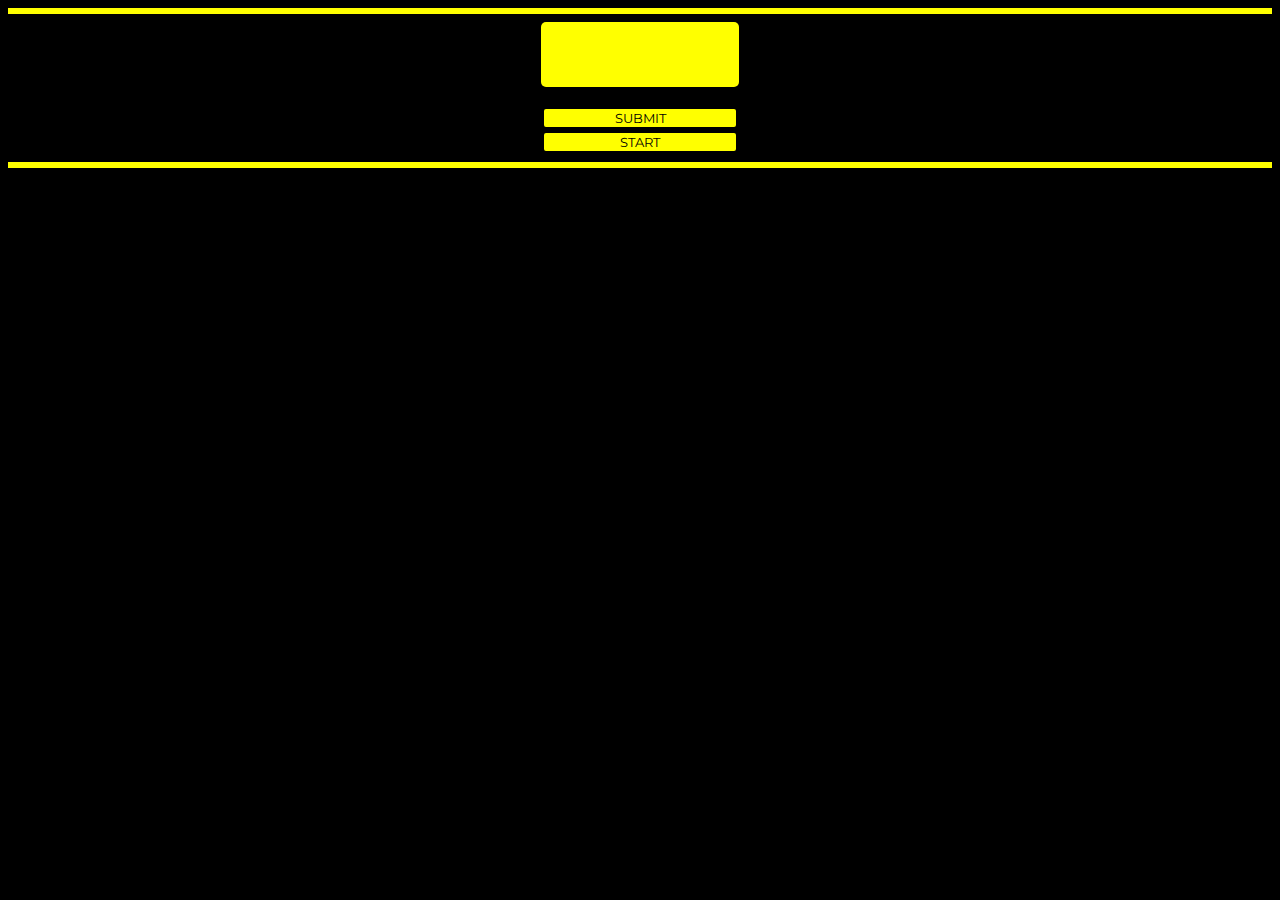
==== index.html @ 01b1dbdf "Add files via upload" ====
<!DOCTYPE html>
<html lang="en">
<head>
    <meta charset="UTF-8">
    <meta name="viewport" content="width=device-width, initial-scale=1.0">
    <title>Document</title>
    <link href="style.css" rel="stylesheet">
    <script src="backend.js"></script>
    <script src="settings.js"></script>
    <link rel="preconnect" href="https://fonts.googleapis.com">
    <link rel="preconnect" href="https://fonts.gstatic.com" crossorigin>
    <link href="https://fonts.googleapis.com/css2?family=Montserrat:ital,wght@0,100..900;1,100..900&display=swap" rel="stylesheet">

</head>
<body>

    <hr>

    <form id="numberInput" class="main">

        <input type="number" id="textSpace" min="10000" max="99999" onkeypress="return event.keyCode != 13;"></input><br>
        <button type="button" onclick="logicMain()">SUBMIT</button>
        <button type="button" onclick="start()">START</button>

    </form>

    <hr>

    <ul id="guesses">
    </ul>
    
</body>
</html>
---- style.css ----
@import url('https://fonts.googleapis.com/css2?family=Montserrat:ital,wght@0,100..900;1,100..900&display=swap');
*{
    font-family: "Montserrat";
    color: white;
}
body{
    background-color: black;
}
ul{
    display: grid;
    align-items: center;
    justify-content: center;
}
.main{
    display: grid;
    align-items: center ;
    justify-content: center;
}
input::-webkit-outer-spin-button,
input::-webkit-inner-spin-button{
    -webkit-appearance: none;
    margin: 0;
}
input{
    height: 7vh;
    width: 21.5vh;
    border-radius: 5px;
    border: none;
    background-color: yellow;
    color: black;
    text-align: center;
}
input:focus, input:hover{
    background-color: white;
    transition: 500ms;
}
button{
    border:solid;
    border-radius: 5px;
    color: black;
    background-color: yellow;
}
button:hover{
    background-color: white;
    color: black;
    transition: 500ms;
}
hr{
    color: yellow;
    border: solid;
}
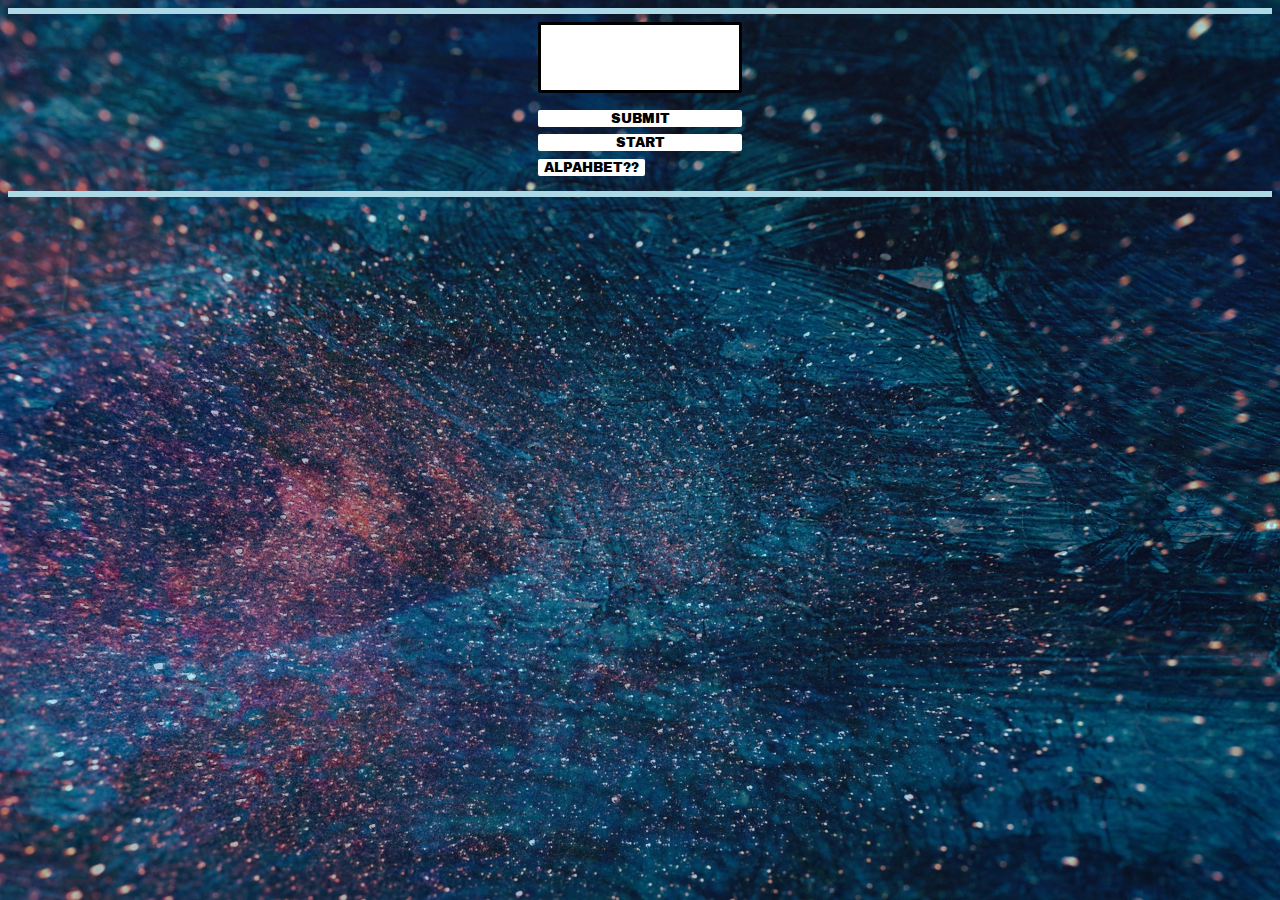
==== commit 43184a81: "Update index.html" ====
--- a/index.html
+++ b/index.html
@@ -3,14 +3,13 @@
 <head>
     <meta charset="UTF-8">
     <meta name="viewport" content="width=device-width, initial-scale=1.0">
-    <title>Document</title>
     <link href="style.css" rel="stylesheet">
     <script src="backend.js"></script>
-    <script src="settings.js"></script>
     <link rel="preconnect" href="https://fonts.googleapis.com">
     <link rel="preconnect" href="https://fonts.gstatic.com" crossorigin>
     <link href="https://fonts.googleapis.com/css2?family=Montserrat:ital,wght@0,100..900;1,100..900&display=swap" rel="stylesheet">
-
+    <title>The Number Game</title>
+    <link rel="icon" href="icon.png">
 </head>
 <body>
 
@@ -21,13 +20,15 @@
         <input type="number" id="textSpace" min="10000" max="99999" onkeypress="return event.keyCode != 13;"></input><br>
         <button type="button" onclick="logicMain()">SUBMIT</button>
         <button type="button" onclick="start()">START</button>
+        <a href="/alphabet/index.html"><button type="button">ALPAHBET??</button></a>
 
     </form>
 
     <hr>
 
     <ul id="guesses">
+
     </ul>
     
 </body>
-</html>+</html>
--- a/style.css
+++ b/style.css
@@ -1,15 +1,25 @@
-@import url('https://fonts.googleapis.com/css2?family=Montserrat:ital,wght@0,100..900;1,100..900&display=swap');
+@import url('https://fonts.googleapis.com/css2?family=Archivo+Black&display=swap');
 *{
-    font-family: "Montserrat";
-    color: white;
+    font-family: "Archivo Black";
 }
 body{
-    background-color: black;
+    background-image: url("background-image.jpg");
+    background-size: cover;
+    background-attachment: fixed;
+    background-repeat: no-repeat;
+    background-position: center center;
 }
 ul{
     display: grid;
     align-items: center;
     justify-content: center;
+    backdrop-filter: blur(5px);
+    width:auto;
+}
+li{
+    font-size: medium;
+    color: white;
+    border-radius: 2px;
 }
 .main{
     display: grid;
@@ -24,28 +34,29 @@
 input{
     height: 7vh;
     width: 21.5vh;
-    border-radius: 5px;
-    border: none;
-    background-color: yellow;
+    border-radius: 2px;
+    border: solid;
+    background-color: white;
     color: black;
     text-align: center;
 }
 input:focus, input:hover{
-    background-color: white;
+    background-color: lightblue;
     transition: 500ms;
 }
 button{
-    border:solid;
-    border-radius: 5px;
+    margin-bottom: 7px;;
+    border:thin;
+    border-radius: 2px;
     color: black;
-    background-color: yellow;
+    background-color: white;
 }
 button:hover{
-    background-color: white;
+    background-color: lightblue;
     color: black;
     transition: 500ms;
 }
 hr{
-    color: yellow;
+    color: lightblue;
     border: solid;
 }
